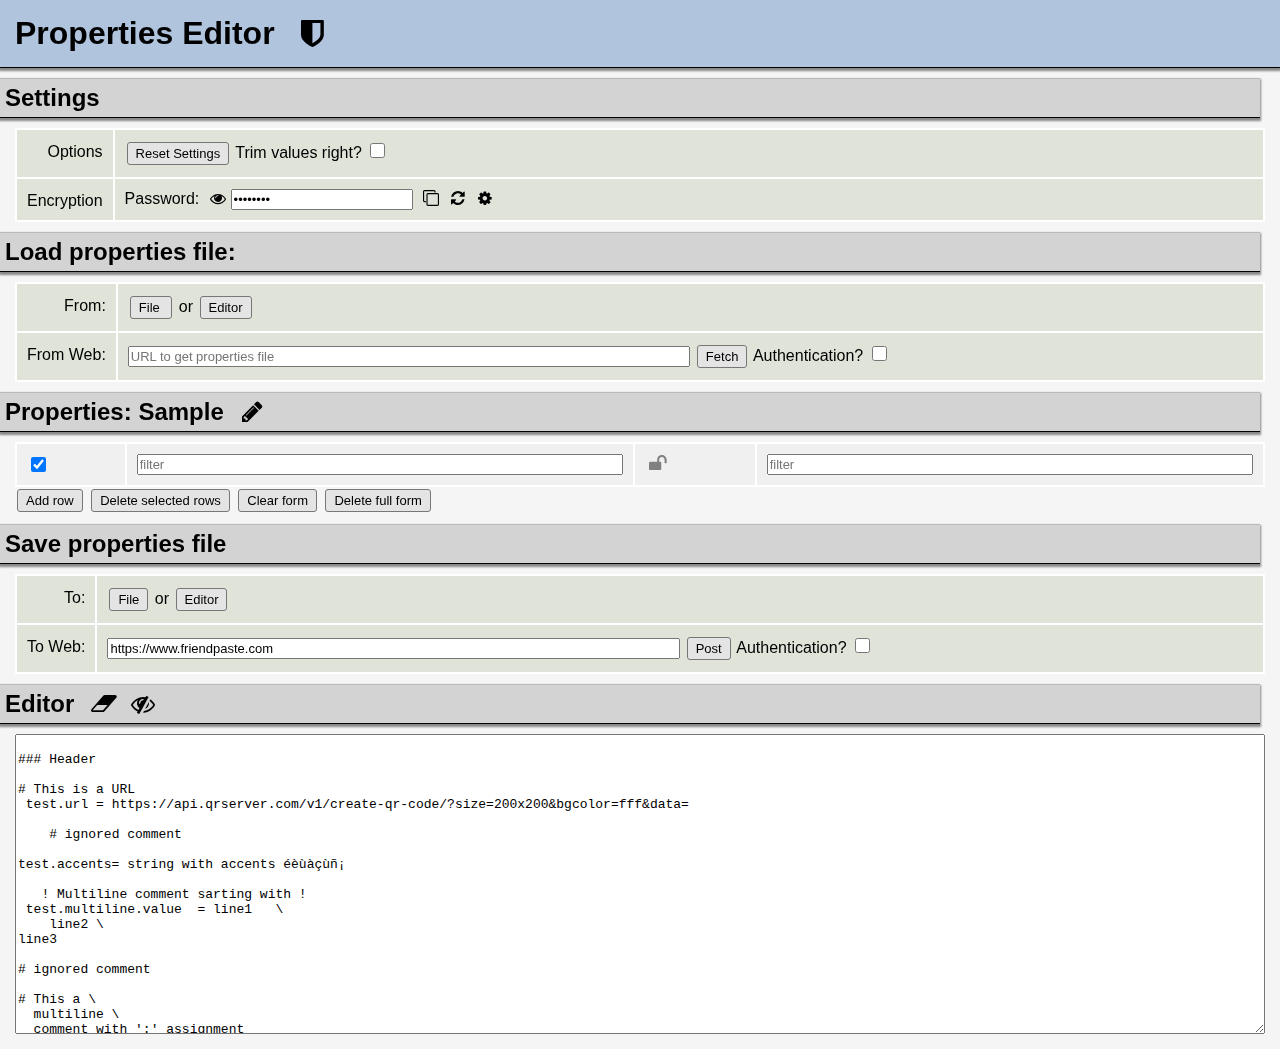
==== index.html @ ddeb99ad "Configurable PBKDF2 parameters" ====
<head>
  <meta charset='utf-8'>
  <meta http-equiv="x-ua-compatible" content="IE=edge">
  <meta name="viewport" content="width=device-width,height=device-height, user-scalable=no" />
  <title>Properties Editor</title>
  <meta name="description" content="Online properties file editor">
  <link rel="stylesheet" href="css/fontello.css" />
  <link rel="stylesheet" href="css/properties-editor.css" />
  <script src="https://code.jquery.com/jquery-3.5.0.min.js"></script>
  <script src="js/encdec.js"></script>
  <!-- Global site tag (gtag.js) - Google Analytics -->
  <script async src="https://www.googletagmanager.com/gtag/js?id=UA-164009421-1"></script>
  <script>
    window.dataLayer = window.dataLayer || [];
    function gtag(){dataLayer.push(arguments);}
    gtag('js', new Date());
    gtag('config', 'UA-164009421-1');
  </script>
</head>
<body>
  <h1>Properties Editor <i class="icon icon-shield"></i></h1>
  <h2>Settings</h2>
  <table id="tload" class="taction">
    <tr>
      <td>Options</td>
      <td>
        <button id="resetCfg">Reset Settings</button>
        <label>Trim values right? <input id="vtrimr" type="checkbox"/></label>
      </td>
    </tr>
    <tr>
      <td><label>Encryption</label></td>
      <td>
        <label>Password:</label>
        <span id="viewpwd" value="unchecked" title="Toggle password visibility">
          <i class="checkspan-unchecked icon icon-eye"></i>
          <i class="checkspan-checked icon icon-eye-off"></i>
        </span>
        <label id="copied-password" class="hidden">Copied!</label>
        <span>
          <input id="encrypt-password" type="password" value="p4ssw0rd"/>
          <i id="copy-password" class="icon icon-clone" title="Copy password to clipboard"></i>
        </span>
        <i id="generate-password" class="icon icon-arrows-cw" title="Generate password"></i>
        <span id="encrypt-options" value="unchecked" class="toggle" title="Settings">
          <i class="checkspan-unchecked icon icon-cog"></i>
          <i class="checkspan-checked icon icon-cancel"></i>
        </span>
        <span class="hidden toggle-encrypt-options">
          <br/>
          <label class="title">Password Generator:</label>
          <label>Size:</label>
          <select id="pwd-sz">
            <option value="8">8</option>
            <option value="10">10</option>
            <option value="12">12</option>
            <option value="14">14</option>
            <option value="16">16</option>
            <option value="18">18</option>
            <option value="20">20</option>
          </select>
          <label><input type="checkbox" id="pwd-num"/> Numbers</label>
          <label><input type="checkbox" id="pwd-alpha"/> Alphabet</label>
          <label><input type="checkbox" id="pwd-sym"/> Symbols</label>
          <br/>
          <label class="title">Encryption options:</label>
          <label>Iterations:</label>
          <select id="enc-iter">
            <option value="10">10</option>
            <option value="100">100</option>
            <option value="1000">1000</option>
            <option value="10000">10000</option>
            <option value="100000">100000</option>
            <option value="1000000">1000000</option>
            <option value="10000000">10000000</option>
          </select>
          <label>Hash algo:</label>
          <select id="enc-algo">
            <option value="SHA-1">SHA-1</option>
            <option value="SHA-256">SHA-256</option>
          </select>
          <label>Key size:</label>
          <select id="enc-key-size">
            <option value="128">128</option>
            <option value="256">256</option>
          </select>
        </span>
      </td>
    </tr>
  </table>
  <div>
    <h2>Load properties file:</h2>
    <table id="tload" class="taction">
      <tr>
        <td>From:</td>
        <td>
          <label id="file-label">
            <input type="file" id="file" name="file" accept=".properties, .config, .cfg, .conf, .settings"/>
            <span>File</span>
          </label>
          <label>&nbsp;or</label>
          <button id="parse">Editor</button>
        </td>
      </tr>
      <tr>
        <td>From Web:</td>
        <td>
          <input id="fetch-url" type="text" class="urlinput" placeholder="URL to get properties file"/> <button id="fetch">Fetch</button>
          <label>Authentication? <input type="checkbox" id="fetch-auth" class="toggle"/></label>
          <div class="hidden toggle-fetch-auth">
            User: <input id="fetch-user" type="text"/>
            Password <input id="fetch-password" type="password"/>
          </div>
        </td>
      </tr>
    </table>
  </div>

  <div id="status">
    <span id="status-msg"></span>
  </div>

  <h2>Properties: <span id="pname-edit" title="Click to edit"><span id="pname"></span> <i class="icon icon-pencil"></i></span></h2>

  <div id="pdesc"></div>
  <table id="tprops">
    <tr><td class="centered">^^ Load property to start editing ^^</td></tr>
  </table>

  <div id="buttons">
    <button id="add-row">Add row</button>
    <button id="delete-rows">Delete selected rows</button>
    <button id="clear-form">Clear form</button>
    <button id="delete-form">Delete full form</button>
  </div>

  <div>
    <h2>Save properties file</h2>
    <table id="tsave" class="taction">
      <tr>
        <td>To:</td>
        <td>
          <button id="save">File</button>
          <label>or</label>
          <button id="display">Editor</button>
        </td>
      </tr>
      <tr>
        <td>To Web:</td>
        <td>
          <input id="post-url" type="text" class="urlinput" placeholder="Destination URL" value="https://www.friendpaste.com/"/>
          <button id="post">Post</button>
          <label>Authentication? <input type="checkbox" id="post-auth" class="toggle"/></label>
          <div class="hidden toggle-post-auth">
            User: <input id="post-user" type="text"/>
            Password <input id="post-password" type="password"/>
          </div>
        </td>
      </tr>
    </table>
  </div>

  <div class="hidden" id="output">
    <div id="notcopied">Read properties file from below URL (click/tap to copy to clipboard)</div>
    <div id="copied" class="hidden">URL copied!</div>
    <div><input type='text' readonly='readonly' value=''/></div>
    <div>Or scan QR Code:</div>
    <img src=""/>
  </div>

  <h2>Editor
    <i id="clear-editor" class="icon icon-eraser" title="Clear editor"></i>
    <span id="vieweditor" value="checked" title="Toggle editor visibility">
      <i class="checkspan-unchecked icon icon-eye"></i>
      <i class="checkspan-checked icon icon-eye-off"></i>
    </span>
  </h2>
  <textarea id="editor"></textarea>
  <script src="js/properties-editor.js"></script>
</body>
---- css/fontello.css ----
@font-face {
  font-family: 'fontello';
  src: url('../font/fontello.eot?44076747');
  src: url('../font/fontello.eot?44076747#iefix') format('embedded-opentype'),
       url('../font/fontello.woff2?44076747') format('woff2'),
       url('../font/fontello.woff?44076747') format('woff'),
       url('../font/fontello.ttf?44076747') format('truetype'),
       url('../font/fontello.svg?44076747#fontello') format('svg');
  font-weight: normal;
  font-style: normal;
}
/* Chrome hack: SVG is rendered more smooth in Windozze. 100% magic, uncomment if you need it. */
/* Note, that will break hinting! In other OS-es font will be not as sharp as it could be */
/*
@media screen and (-webkit-min-device-pixel-ratio:0) {
  @font-face {
    font-family: 'fontello';
    src: url('../font/fontello.svg?44076747#fontello') format('svg');
  }
}
*/
 
 [class^="icon-"]:before, [class*=" icon-"]:before {
  font-family: "fontello";
  font-style: normal;
  font-weight: normal;
  speak: none;
 
  display: inline-block;
  text-decoration: inherit;
  width: 1em;
  margin-right: .2em;
  text-align: center;
  /* opacity: .8; */
 
  /* For safety - reset parent styles, that can break glyph codes*/
  font-variant: normal;
  text-transform: none;
 
  /* fix buttons height, for twitter bootstrap */
  line-height: 1em;
 
  /* Animation center compensation - margins should be symmetric */
  /* remove if not needed */
  margin-left: .2em;
 
  /* you can be more comfortable with increased icons size */
  /* font-size: 120%; */
 
  /* Font smoothing. That was taken from TWBS */
  -webkit-font-smoothing: antialiased;
  -moz-osx-font-smoothing: grayscale;
 
  /* Uncomment for 3D effect */
  /* text-shadow: 1px 1px 1px rgba(127, 127, 127, 0.3); */
}
 
.icon-check:before { content: '\e800'; } /* '' */
.icon-mail:before { content: '\e801'; } /* '' */
.icon-lock-1:before { content: '\e802'; } /* '' */
.icon-lock-open-1:before { content: '\e803'; } /* '' */
.icon-download:before { content: '\e804'; } /* '' */
.icon-upload:before { content: '\e805'; } /* '' */
.icon-pencil:before { content: '\e806'; } /* '' */
.icon-cog:before { content: '\e807'; } /* '' */
.icon-attention:before { content: '\e808'; } /* '' */
.icon-attention-circled:before { content: '\e809'; } /* '' */
.icon-help-circled:before { content: '\e80a'; } /* '' */
.icon-info-circled:before { content: '\e80b'; } /* '' */
.icon-cancel:before { content: '\e80c'; } /* '' */
.icon-search:before { content: '\e80d'; } /* '' */
.icon-eye:before { content: '\e80e'; } /* '' */
.icon-eye-off:before { content: '\e80f'; } /* '' */
.icon-scissors:before { content: '\e810'; } /* '' */
.icon-trash-empty:before { content: '\e811'; } /* '' */
.icon-edit:before { content: '\e812'; } /* '' */
.icon-arrows-cw:before { content: '\e813'; } /* '' */
.icon-right-open:before { content: '\e814'; } /* '' */
.icon-down-open:before { content: '\e815'; } /* '' */
.icon-check-empty:before { content: '\f096'; } /* '' */
.icon-github-circled:before { content: '\f09b'; } /* '' */
.icon-download-cloud:before { content: '\f0ed'; } /* '' */
.icon-upload-cloud:before { content: '\f0ee'; } /* '' */
.icon-github:before { content: '\f113'; } /* '' */
.icon-info:before { content: '\f129'; } /* '' */
.icon-eraser:before { content: '\f12d'; } /* '' */
.icon-shield:before { content: '\f132'; } /* '' */
.icon-sliders:before { content: '\f1de'; } /* '' */
.icon-share:before { content: '\f1e0'; } /* '' */
.icon-trash:before { content: '\f1f8'; } /* '' */
.icon-clone:before { content: '\f24d'; } /* '' */
---- css/properties-editor.css ----
html, body {
  margin:0;
}
body {
  margin: 0;
  padding: 15px;
  font-family: sans-serif;
  background-color: whitesmoke;
}

h1 {
  font-weight: bold;
  text-overflow: ellipsis;
  vertical-align: middle;
  width: 100%;
  margin: -15px 0 0 -15px;
  padding: 15px;
  background-color: lightsteelblue;
  border-bottom: 1px solid black;
  box-shadow: 0 2px 2px 1px #888;
}


h2 {
  width: 100%;
  margin: 10px 0 10px -15px;
  padding: 5px;
  background-color: lightgray;
  border-bottom: 1px solid black;
  border-top: 1px solid rgb(186, 186, 186);
  box-shadow: 0 2px 2px 1px #888;
}

button, #file-label {
  border: 1px solid #777;
  border-radius: 3px;
  padding: 3px 8px;
  margin: 2px;
  background: #E4E4E4;
  font-size: 13px;
  text-align: center;
}
button:hover,
#file-label:hover {
  background-color: #c4e2a5;
}
input[type=text],
input[type=password] {
  padding: 1px;
  margin: 0;
  font-size: 13px;
}
button:active,
#file-label span:active {
  color: white;
}
#file {
   opacity: 0;
   position: absolute;
   z-index: -1;
}

#settings-div {
  margin: 10px 0;
}

.fold {
  color: #1992ca;
}

.fold:hover {
  cursor: pointer;
}

.taction {
  border-collapse: collapse;
  background-color: rgb(224, 228, 216);
  width: 100%;
}
.taction td {
  vertical-align: top;
  border: 2px solid white;
  padding: 10px;
}
.taction td:nth-child(1) {
  text-align: right;
  width:1%;
  white-space:nowrap;
  padding-top: 13px;
}
.urlinput {
  width: 50%;
}

#tprops input[type=text]{
  width: 100%;
}

.hidden {
  display: none;
}

#status {
  margin: 10px 10px;
  display: block;
  background: #ddd;
}
.status-info{
  color: black;
}
.status-error{
  color: red;
}

#tprops {
  border-collapse: collapse;
  background-color: rgb(204, 233, 145);
  width: 100%;
  table-layout: auto;
}

#tprops tr:first-child {
  background-color: #f0f0f0;
}

tr.filtered-out {
  visibility: collapse;
}
tr.filtered-out2 {
  visibility: collapse;
  display:none;
}

#tprops td {
  vertical-align: top;
  border: 2px solid white;
  padding: 10px;
}
#tprops td.tdincl, #tprops td.tdenc {
  text-align: center;
  width:1%;
  white-space:nowrap;
}
#tprops td.tdname {
  text-align: right;
  width:1%;
  max-width:700px;
  /*white-space:nowrap;*/
  overflow: hidden;
  text-overflow: ellipsis;
}
#tprops td.tdvalue {
  width: 100%;
}
#tprops td.tdvalue span {
  color: grey;
  font-size: 80%;
  font-style: italic;
}
#tprops input[type=text]{
  width: 100%;
}

#output {
  text-align: center;
}
#output div {
  margin-top: 15px;
}
#output input {
  width: 80%;
}
#output img {
  margin: 10px auto 10px auto;
}

.centered {
  text-align: center !important;
}
.disabled {
  text-decoration: line-through;
  color: gray;
}
#editor {
  width: 100%;
  height: 300px;
  font-size: 13px;
}


input[type="checkbox"] {
  height: 15px;
  width: 15px;
}
input[type="checkbox"]:not(:checked) {
  background: #fff;
  border: 1px solid #ccc;
}
input[type="checkbox"]:checked {
  background: black;
  color: white;
  content: "X";
}

.icon
{
  font-family: "fontello";
  font-style: normal;
  font-weight: normal;
  speak: none;

  display: inline-block;
  text-decoration: inherit;
  width: 1em;
  margin-right: .2em;
  text-align: center;
  /* opacity: .8; */

  /* For safety - reset parent styles, that can break glyph codes*/
  font-variant: normal;
  text-transform: none;

  /* fix buttons height, for twitter bootstrap */
  line-height: 1em;

  /* Animation center compensation - margins should be symmetric */
  /* remove if not needed */
  margin-left: .2em;

  /* You can be more comfortable with increased icons size */
  /* font-size: 120%; */

  /* Font smoothing. That was taken from TWBS */
  -webkit-font-smoothing: antialiased;
  -moz-osx-font-smoothing: grayscale;

  /* Uncomment for 3D effect */
  /* text-shadow: 1px 1px 1px rgba(127, 127, 127, 0.3); */
}

.encrypted-val {
  background-color: rgb(251, 216, 216);
}
.encrypted {
  color: red;
  cursor: pointer;
  font-size: 120%;
}
.encrypted:before {
  content: '\e802';
}
.cleartext  {
  color: grey;
  cursor: pointer;
  font-size: 120%;
}
.cleartext:before {
  content: '\e803';
}
.checkspan-checked,
.checkspan-unchecked,
#generate-password,
#copy-password,
#pname-edit,
#clear-editor,
.encbut {
  cursor: pointer;
}
#copied-password {
  padding: 2px 0;
  margin: 0;
  text-align: center;
}
.title {
  font-style: italic;
  margin-right: 20px;
}
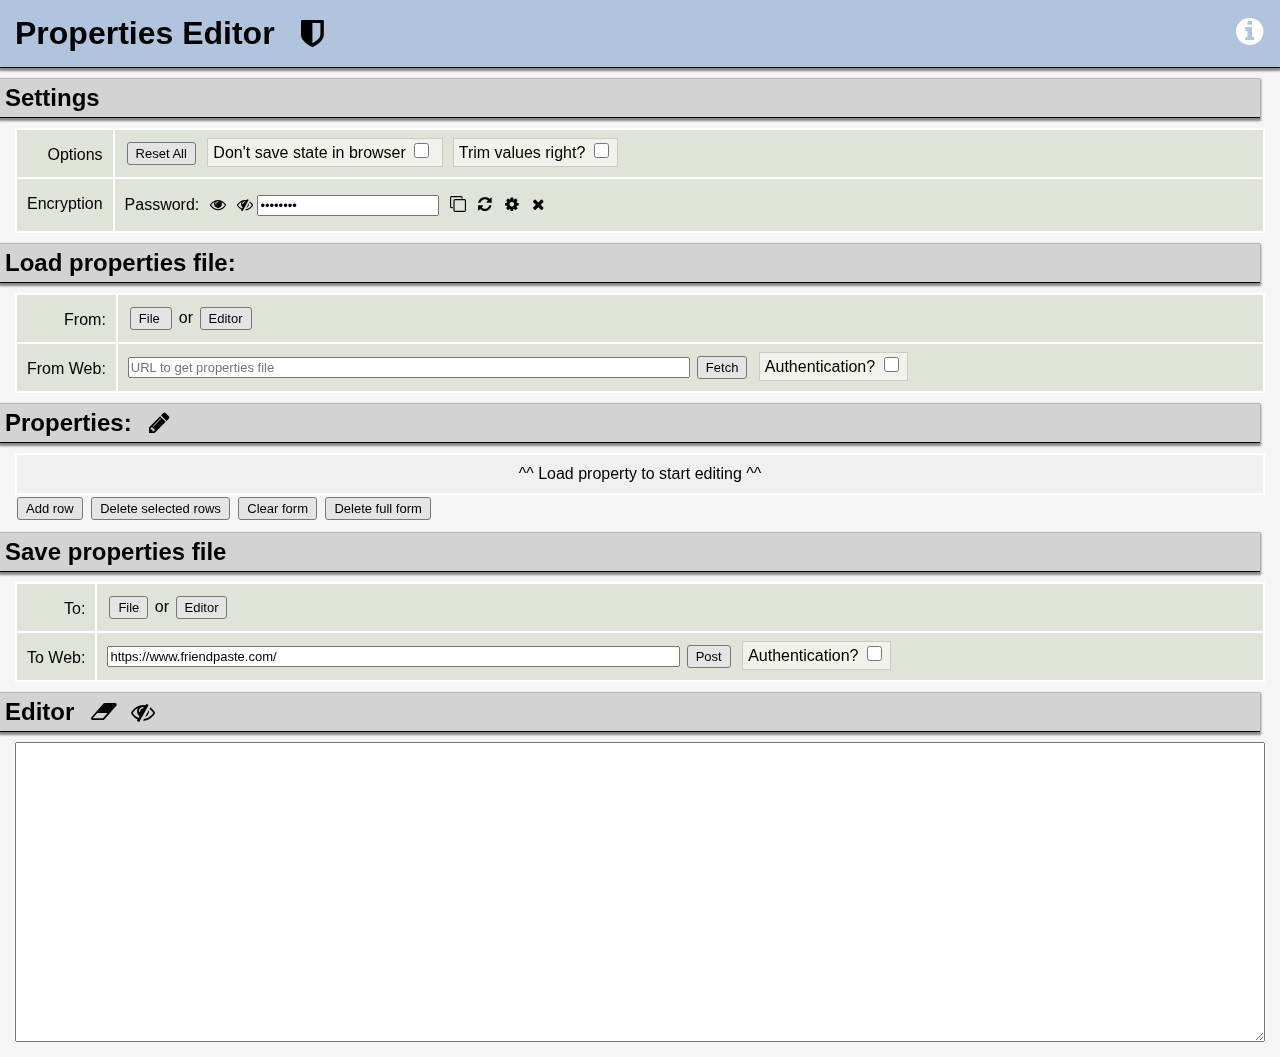
==== commit d5421c82: "Overview info, privacy notice, "forget me" button" ====
--- a/index.html
+++ b/index.html
@@ -18,73 +18,90 @@
   </script>
 </head>
 <body>
-  <h1>Properties Editor <i class="icon icon-shield"></i></h1>
+  <h1>
+    Properties Editor <i class="icon icon-shield"></i>
+    <span id="about">
+      <a href="https://github.com/opoto/properties-editor/blob/master/README.md">
+        <i class="icon icon-info-circled"></i>
+      </a>
+    </span>
+  </h1>
   <h2>Settings</h2>
   <table id="tload" class="taction">
     <tr>
       <td>Options</td>
       <td>
-        <button id="resetCfg">Reset Settings</button>
+        <button id="resetCfg" title="Restore default settings and properties">Reset All</button>
+        <label title="If unchecked properties and settings are stored in localStorage to restore state on next reload">
+          Don't save state in browser
+          <input id="forgetme" type="checkbox"/>
+        </label>
         <label>Trim values right? <input id="vtrimr" type="checkbox"/></label>
       </td>
     </tr>
     <tr>
-      <td><label>Encryption</label></td>
+      <td>Encryption</td>
       <td>
-        <label>Password:</label>
-        <span id="viewpwd" value="unchecked" title="Toggle password visibility">
-          <i class="checkspan-unchecked icon icon-eye"></i>
-          <i class="checkspan-checked icon icon-eye-off"></i>
-        </span>
-        <label id="copied-password" class="hidden">Copied!</label>
-        <span>
-          <input id="encrypt-password" type="password" value="p4ssw0rd"/>
-          <i id="copy-password" class="icon icon-clone" title="Copy password to clipboard"></i>
-        </span>
-        <i id="generate-password" class="icon icon-arrows-cw" title="Generate password"></i>
-        <span id="encrypt-options" value="unchecked" class="toggle" title="Settings">
-          <i class="checkspan-unchecked icon icon-cog"></i>
-          <i class="checkspan-checked icon icon-cancel"></i>
-        </span>
-        <span class="hidden toggle-encrypt-options">
-          <br/>
-          <label class="title">Password Generator:</label>
-          <label>Size:</label>
-          <select id="pwd-sz">
-            <option value="8">8</option>
-            <option value="10">10</option>
-            <option value="12">12</option>
-            <option value="14">14</option>
-            <option value="16">16</option>
-            <option value="18">18</option>
-            <option value="20">20</option>
-          </select>
+        <div>
+          <span>Password:</span>
+          <span id="viewpwd" value="unchecked" title="Toggle password visibility">
+            <i class="checkspan-unchecked icon icon-eye"></i>
+            <i class="checkspan-checked icon icon-eye-off"></i>
+          </span>
+          <span id="copied-password" class="hidden">Copied!</span>
+          <span>
+            <input id="encrypt-password" type="password" value="p4ssw0rd"/>
+            <i id="copy-password" class="icon icon-clone" title="Copy password to clipboard"></i>
+          </span>
+          <i id="generate-password" class="icon icon-arrows-cw" title="Generate password"></i>
+          <span id="encrypt-options" value="unchecked" class="toggle" title="Settings">
+            <i class="checkspan-unchecked icon icon-cog"></i>
+            <i class="checkspan-checked icon icon-cancel"></i>
+          </span>
+        </div>
+        <div class="hidden toggle-encrypt-options">
+          <span class="title">Password Generator:</span>
+          <label>Size:
+            <select id="pwd-sz">
+              <option value="8">8</option>
+              <option value="10">10</option>
+              <option value="12">12</option>
+              <option value="14">14</option>
+              <option value="16">16</option>
+              <option value="18">18</option>
+              <option value="20">20</option>
+            </select>
+          </label>
           <label><input type="checkbox" id="pwd-num"/> Numbers</label>
           <label><input type="checkbox" id="pwd-alpha"/> Alphabet</label>
           <label><input type="checkbox" id="pwd-sym"/> Symbols</label>
-          <br/>
-          <label class="title">Encryption options:</label>
-          <label>Iterations:</label>
-          <select id="enc-iter">
-            <option value="10">10</option>
-            <option value="100">100</option>
-            <option value="1000">1000</option>
-            <option value="10000">10000</option>
-            <option value="100000">100000</option>
-            <option value="1000000">1000000</option>
-            <option value="10000000">10000000</option>
-          </select>
-          <label>Hash algo:</label>
-          <select id="enc-algo">
-            <option value="SHA-1">SHA-1</option>
-            <option value="SHA-256">SHA-256</option>
-          </select>
-          <label>Key size:</label>
-          <select id="enc-key-size">
-            <option value="128">128</option>
-            <option value="256">256</option>
-          </select>
-        </span>
+        </div>
+        <div class="hidden toggle-encrypt-options">
+          <span class="title">Encryption options:</span>
+            <label>Iterations:
+              <select id="enc-iter">
+                <option value="10">10</option>
+                <option value="100">100</option>
+                <option value="1000">1000</option>
+                <option value="10000">10000</option>
+                <option value="100000">100000</option>
+                <option value="1000000">1000000</option>
+                <option value="10000000">10000000</option>
+              </select>
+            </label>
+            <label>Hash algo:
+              <select id="enc-algo">
+                <option value="SHA-1">SHA-1</option>
+                <option value="SHA-256">SHA-256</option>
+              </select>
+            </label>
+            <label>Key size:
+              <select id="enc-key-size">
+                <option value="128">128</option>
+                <option value="256">256</option>
+              </select>
+            </label>
+        </div>
       </td>
     </tr>
   </table>
@@ -98,7 +115,7 @@
             <input type="file" id="file" name="file" accept=".properties, .config, .cfg, .conf, .settings"/>
             <span>File</span>
           </label>
-          <label>&nbsp;or</label>
+          <span class="text">&nbsp;or</span>
           <button id="parse">Editor</button>
         </td>
       </tr>
@@ -108,8 +125,8 @@
           <input id="fetch-url" type="text" class="urlinput" placeholder="URL to get properties file"/> <button id="fetch">Fetch</button>
           <label>Authentication? <input type="checkbox" id="fetch-auth" class="toggle"/></label>
           <div class="hidden toggle-fetch-auth">
-            User: <input id="fetch-user" type="text"/>
-            Password <input id="fetch-password" type="password"/>
+            <label>User: <input id="fetch-user" type="text"/></label>
+            <label>Password: <input id="fetch-password" type="password"/></label>
           </div>
         </td>
       </tr>
@@ -141,7 +158,7 @@
         <td>To:</td>
         <td>
           <button id="save">File</button>
-          <label>or</label>
+          <span class="text">or</span>
           <button id="display">Editor</button>
         </td>
       </tr>
@@ -152,8 +169,8 @@
           <button id="post">Post</button>
           <label>Authentication? <input type="checkbox" id="post-auth" class="toggle"/></label>
           <div class="hidden toggle-post-auth">
-            User: <input id="post-user" type="text"/>
-            Password <input id="post-password" type="password"/>
+            <label>User: <input id="post-user" type="text"/></label>
+            <label>Password: <input id="post-password" type="password"/></label>
           </div>
         </td>
       </tr>
--- a/css/properties-editor.css
+++ b/css/properties-editor.css
@@ -64,6 +64,14 @@
   margin: 10px 0;
 }
 
+#about {
+  float: right;
+}
+#about a {
+  color: white;
+  text-decoration: none;
+}
+
 .fold {
   color: #1992ca;
 }
@@ -72,6 +80,16 @@
   cursor: pointer;
 }
 
+.taction label {
+  border: 1px solid rgb(202, 204, 197);
+  padding: 5px;
+  margin: 0 5px;
+  background-color: rgb(240, 242, 235);
+  cursor: pointer;
+}
+.taction label input[type=checkbox] {
+  cursor: pointer;
+}
 .taction {
   border-collapse: collapse;
   background-color: rgb(224, 228, 216);
@@ -82,11 +100,17 @@
   border: 2px solid white;
   padding: 10px;
 }
+.taction td div {
+  line-height: 2em;
+}
+.taction td span.text {
+  line-height: 1em;
+}
 .taction td:nth-child(1) {
   text-align: right;
   width:1%;
   white-space:nowrap;
-  padding-top: 13px;
+  padding-top: 16px;
 }
 .urlinput {
   width: 50%;
@@ -274,4 +298,32 @@
 .title {
   font-style: italic;
   margin-right: 20px;
-}+}
+
+#privacy-notice {
+  position: fixed;
+  left: 0;
+  right: 0;
+  bottom: 0;
+  background: black;
+  color: white;
+  padding: 15px;
+  z-index: 20000;
+}
+#privacy-notice div {
+  padding: 10px 0;
+}
+#privacy-notice-close {
+  background: yellow;
+  color: black;
+  padding: 10px 20px;
+  width: 33%;
+  margin-left: 10px;
+  float: right;
+  max-width: 120px;
+  border: 0;
+}
+#privacy-notice-more {
+  text-decoration: none;
+  color: #1992ca;
+}
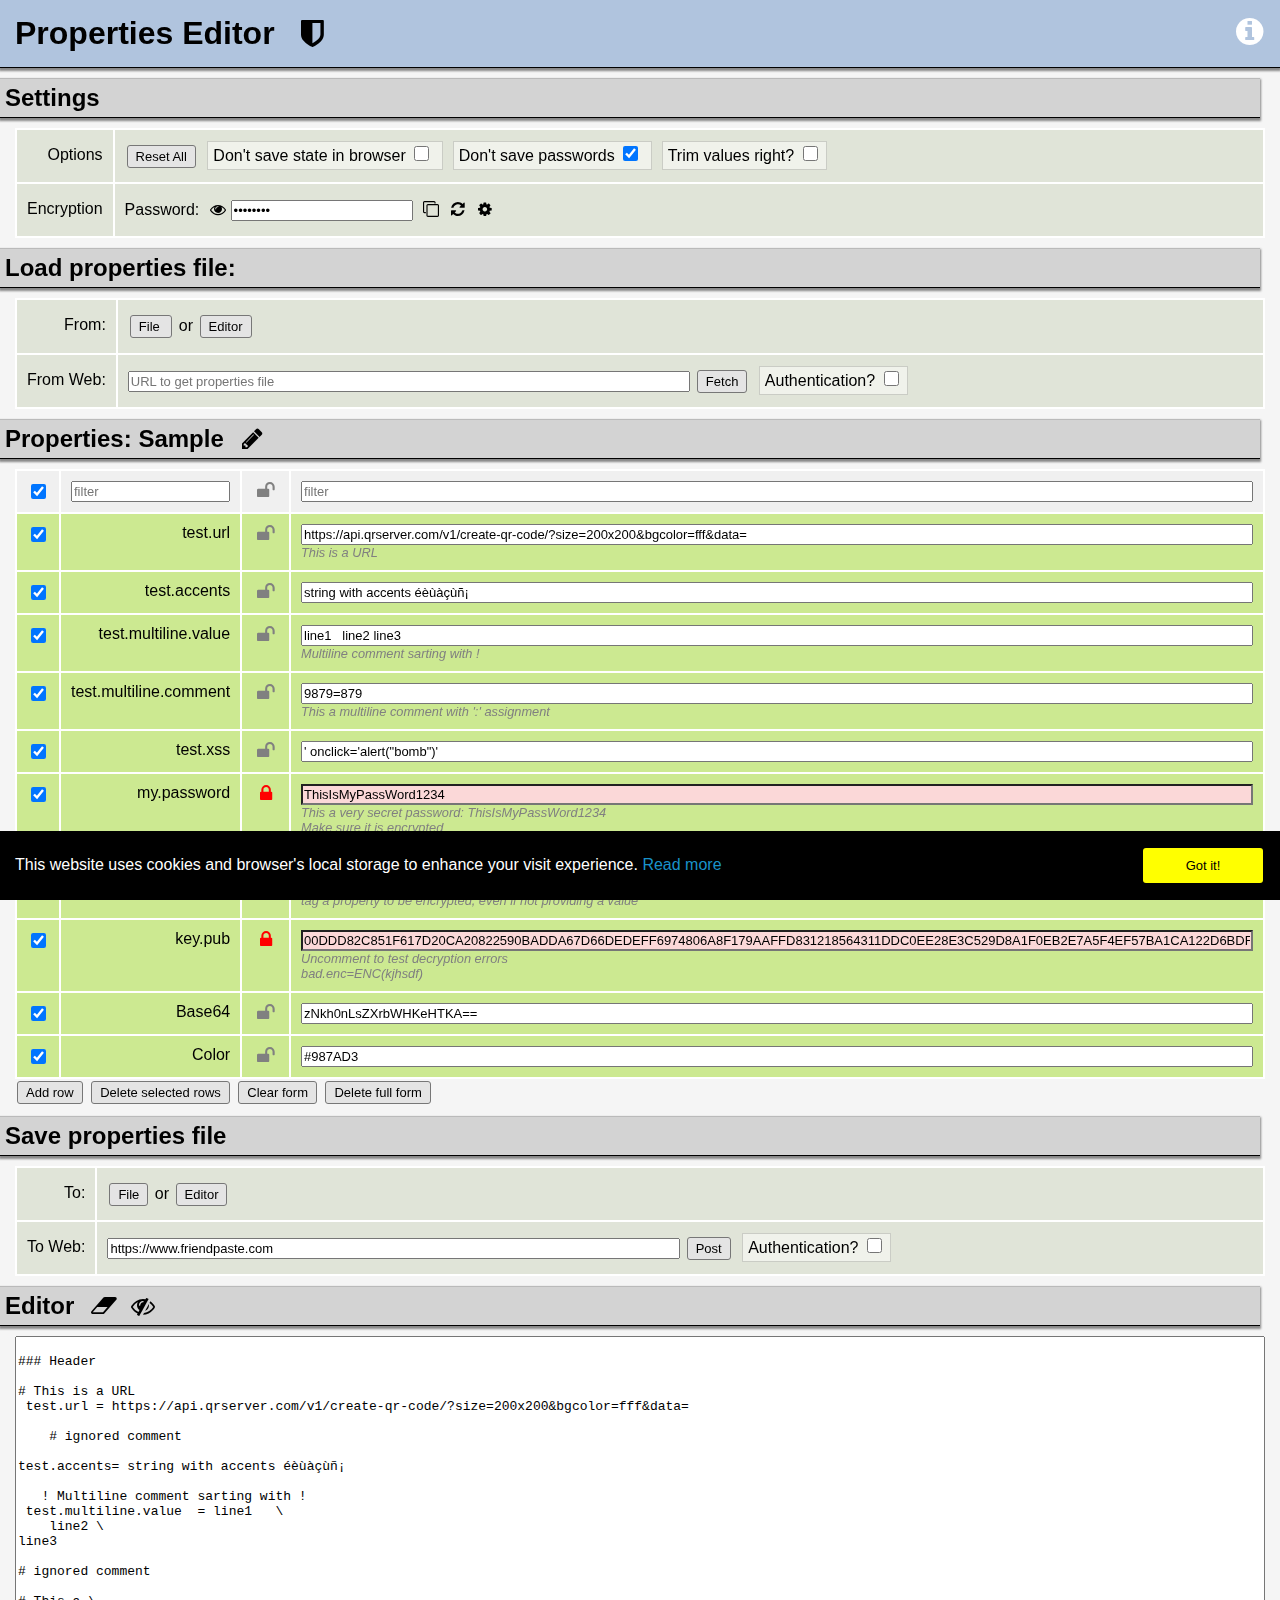
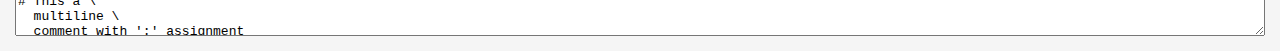
==== commit 5ac56ec9: "cleanup + added password storage option" ====
--- a/index.html
+++ b/index.html
@@ -12,11 +12,14 @@
   <script async src="https://www.googletagmanager.com/gtag/js?id=UA-164009421-1"></script>
   <script>
     window.dataLayer = window.dataLayer || [];
-    function gtag(){dataLayer.push(arguments);}
+    function gtag() {
+      dataLayer.push(arguments);
+    }
     gtag('js', new Date());
     gtag('config', 'UA-164009421-1');
   </script>
 </head>
+
 <body>
   <h1>
     Properties Editor <i class="icon icon-shield"></i>
@@ -31,12 +34,18 @@
     <tr>
       <td>Options</td>
       <td>
-        <button id="resetCfg" title="Restore default settings and properties">Reset All</button>
-        <label title="If unchecked properties and settings are stored in localStorage to restore state on next reload">
-          Don't save state in browser
-          <input id="forgetme" type="checkbox"/>
-        </label>
-        <label>Trim values right? <input id="vtrimr" type="checkbox"/></label>
+        <div>
+          <button id="resetCfg" title="Restore default settings and properties">Reset All</button>
+          <label title="If unchecked properties and settings are stored in localStorage to restore state on next reload">
+            Don't save state in browser
+            <input id="forgetme" type="checkbox" />
+          </label>
+          <label title="If unchecked passwords for encryption and web authentication are stored obfuscated in localStorage to restore state on next reload">
+            Don't save passwords
+            <input id="forgetpwd" type="checkbox" />
+          </label>
+          <label>Trim values right? <input id="vtrimr" type="checkbox" /></label>
+        </div>
       </td>
     </tr>
     <tr>
@@ -50,7 +59,7 @@
           </span>
           <span id="copied-password" class="hidden">Copied!</span>
           <span>
-            <input id="encrypt-password" type="password" value="p4ssw0rd"/>
+            <input id="encrypt-password" type="password" value="p4ssw0rd" />
             <i id="copy-password" class="icon icon-clone" title="Copy password to clipboard"></i>
           </span>
           <i id="generate-password" class="icon icon-arrows-cw" title="Generate password"></i>
@@ -72,35 +81,35 @@
               <option value="20">20</option>
             </select>
           </label>
-          <label><input type="checkbox" id="pwd-num"/> Numbers</label>
-          <label><input type="checkbox" id="pwd-alpha"/> Alphabet</label>
-          <label><input type="checkbox" id="pwd-sym"/> Symbols</label>
+          <label><input type="checkbox" id="pwd-num" /> Numbers</label>
+          <label><input type="checkbox" id="pwd-alpha" /> Alphabet</label>
+          <label><input type="checkbox" id="pwd-sym" /> Symbols</label>
         </div>
         <div class="hidden toggle-encrypt-options">
           <span class="title">Encryption options:</span>
-            <label>Iterations:
-              <select id="enc-iter">
-                <option value="10">10</option>
-                <option value="100">100</option>
-                <option value="1000">1000</option>
-                <option value="10000">10000</option>
-                <option value="100000">100000</option>
-                <option value="1000000">1000000</option>
-                <option value="10000000">10000000</option>
-              </select>
-            </label>
-            <label>Hash algo:
-              <select id="enc-algo">
-                <option value="SHA-1">SHA-1</option>
-                <option value="SHA-256">SHA-256</option>
-              </select>
-            </label>
-            <label>Key size:
-              <select id="enc-key-size">
-                <option value="128">128</option>
-                <option value="256">256</option>
-              </select>
-            </label>
+          <label>Iterations:
+            <select id="enc-iter">
+              <option value="10">10</option>
+              <option value="100">100</option>
+              <option value="1000">1000</option>
+              <option value="10000">10000</option>
+              <option value="100000">100000</option>
+              <option value="1000000">1000000</option>
+              <option value="10000000">10000000</option>
+            </select>
+          </label>
+          <label>Hash algo:
+            <select id="enc-algo">
+              <option value="SHA-1">SHA-1</option>
+              <option value="SHA-256">SHA-256</option>
+            </select>
+          </label>
+          <label>Key size:
+            <select id="enc-key-size">
+              <option value="128">128</option>
+              <option value="256">256</option>
+            </select>
+          </label>
         </div>
       </td>
     </tr>
@@ -111,22 +120,29 @@
       <tr>
         <td>From:</td>
         <td>
-          <label id="file-label">
-            <input type="file" id="file" name="file" accept=".properties, .config, .cfg, .conf, .settings"/>
-            <span>File</span>
-          </label>
-          <span class="text">&nbsp;or</span>
-          <button id="parse">Editor</button>
+          <div>
+            <label id="file-label">
+              <input type="file" id="file" name="file"
+                accept=".properties, .config, .cfg, .conf, .settings" />
+              <span>File</span>
+            </label>
+            <span class="text">&nbsp;or</span>
+            <button id="parse">Editor</button>
+          </div>
         </td>
       </tr>
       <tr>
         <td>From Web:</td>
         <td>
-          <input id="fetch-url" type="text" class="urlinput" placeholder="URL to get properties file"/> <button id="fetch">Fetch</button>
-          <label>Authentication? <input type="checkbox" id="fetch-auth" class="toggle"/></label>
+          <div>
+            <input id="fetch-url" type="text" class="urlinput"
+              placeholder="URL to get properties file" />
+            <button id="fetch">Fetch</button>
+            <label>Authentication? <input type="checkbox" id="fetch-auth" class="toggle" /></label>
+          </div>
           <div class="hidden toggle-fetch-auth">
-            <label>User: <input id="fetch-user" type="text"/></label>
-            <label>Password: <input id="fetch-password" type="password"/></label>
+            <label>User: <input id="fetch-user" type="text" /></label>
+            <label>Password: <input id="fetch-password" type="password" /></label>
           </div>
         </td>
       </tr>
@@ -137,11 +153,19 @@
     <span id="status-msg"></span>
   </div>
 
-  <h2>Properties: <span id="pname-edit" title="Click to edit"><span id="pname"></span> <i class="icon icon-pencil"></i></span></h2>
+  <h2>
+    Properties:
+    <span id="pname-edit" title="Click to edit">
+      <span id="pname"></span>
+      <i class="icon icon-pencil"></i>
+    </span>
+  </h2>
 
   <div id="pdesc"></div>
   <table id="tprops">
-    <tr><td class="centered">^^ Load property to start editing ^^</td></tr>
+    <tr>
+      <td class="centered">^^ Load property to start editing ^^</td>
+    </tr>
   </table>
 
   <div id="buttons">
@@ -157,20 +181,25 @@
       <tr>
         <td>To:</td>
         <td>
-          <button id="save">File</button>
-          <span class="text">or</span>
-          <button id="display">Editor</button>
+          <div>
+            <button id="save">File</button>
+            <span class="text">or</span>
+            <button id="display">Editor</button>
+          </div>
         </td>
       </tr>
       <tr>
         <td>To Web:</td>
         <td>
-          <input id="post-url" type="text" class="urlinput" placeholder="Destination URL" value="https://www.friendpaste.com/"/>
-          <button id="post">Post</button>
-          <label>Authentication? <input type="checkbox" id="post-auth" class="toggle"/></label>
+          <div>
+            <input id="post-url" type="text" class="urlinput" placeholder="Destination URL"
+              value="https://www.friendpaste.com/" />
+            <button id="post">Post</button>
+            <label>Authentication? <input type="checkbox" id="post-auth" class="toggle" /></label>
+          </div>
           <div class="hidden toggle-post-auth">
-            <label>User: <input id="post-user" type="text"/></label>
-            <label>Password: <input id="post-password" type="password"/></label>
+            <label>User: <input id="post-user" type="text" /></label>
+            <label>Password: <input id="post-password" type="password" /></label>
           </div>
         </td>
       </tr>
@@ -180,9 +209,9 @@
   <div class="hidden" id="output">
     <div id="notcopied">Read properties file from below URL (click/tap to copy to clipboard)</div>
     <div id="copied" class="hidden">URL copied!</div>
-    <div><input type='text' readonly='readonly' value=''/></div>
+    <div><input type='text' readonly='readonly' value='' /></div>
     <div>Or scan QR Code:</div>
-    <img src=""/>
+    <img src="" />
   </div>
 
   <h2>Editor
@@ -194,4 +223,4 @@
   </h2>
   <textarea id="editor"></textarea>
   <script src="js/properties-editor.js"></script>
-</body>+</body>
--- a/css/properties-editor.css
+++ b/css/properties-editor.css
@@ -55,9 +55,9 @@
   color: white;
 }
 #file {
-   opacity: 0;
-   position: absolute;
-   z-index: -1;
+  opacity: 0;
+  position: absolute;
+  z-index: -1;
 }
 
 #settings-div {
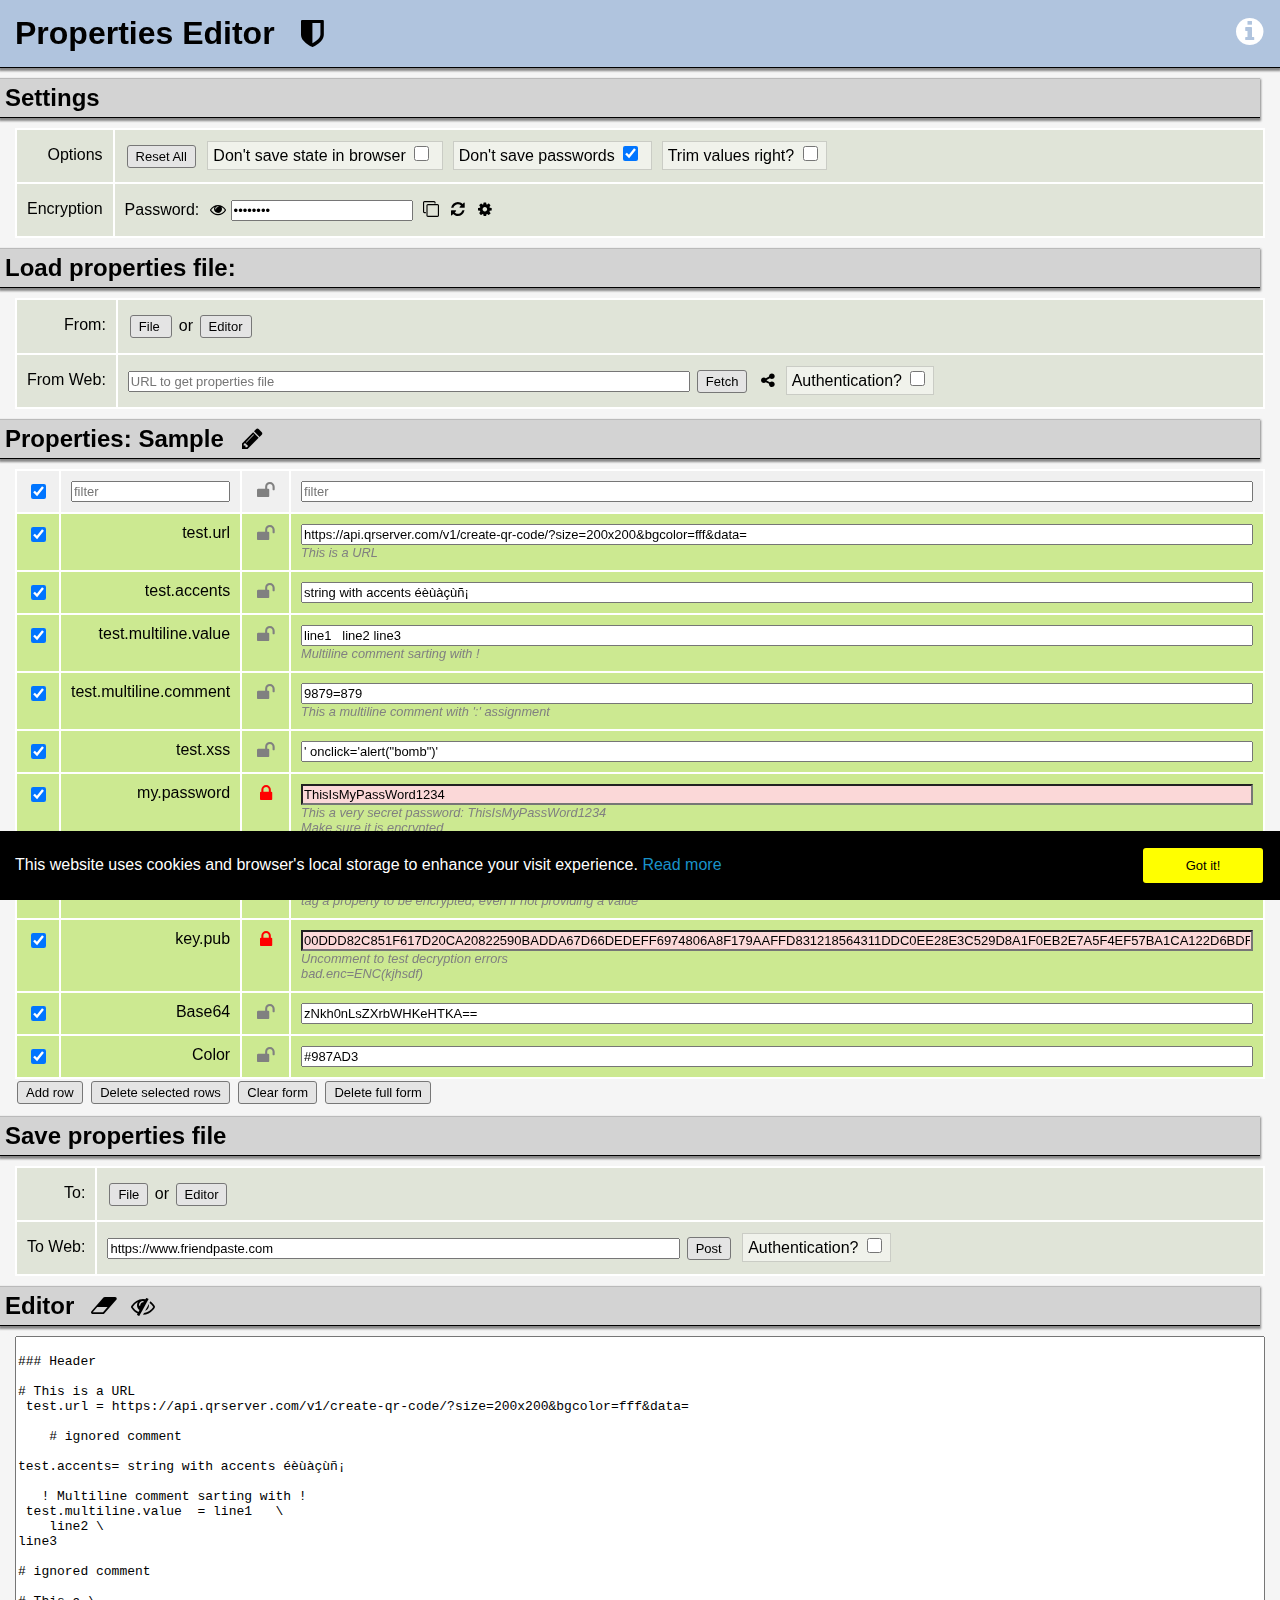
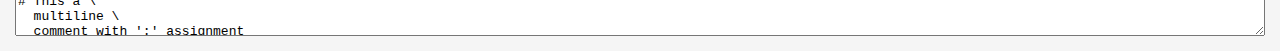
==== commit d5171b78: "Add shareable link management" ====
--- a/index.html
+++ b/index.html
@@ -138,6 +138,7 @@
             <input id="fetch-url" type="text" class="urlinput"
               placeholder="URL to get properties file" />
             <button id="fetch">Fetch</button>
+            <i class="icon icon-share" id="share-url"></i>
             <label>Authentication? <input type="checkbox" id="fetch-auth" class="toggle" /></label>
           </div>
           <div class="hidden toggle-fetch-auth">
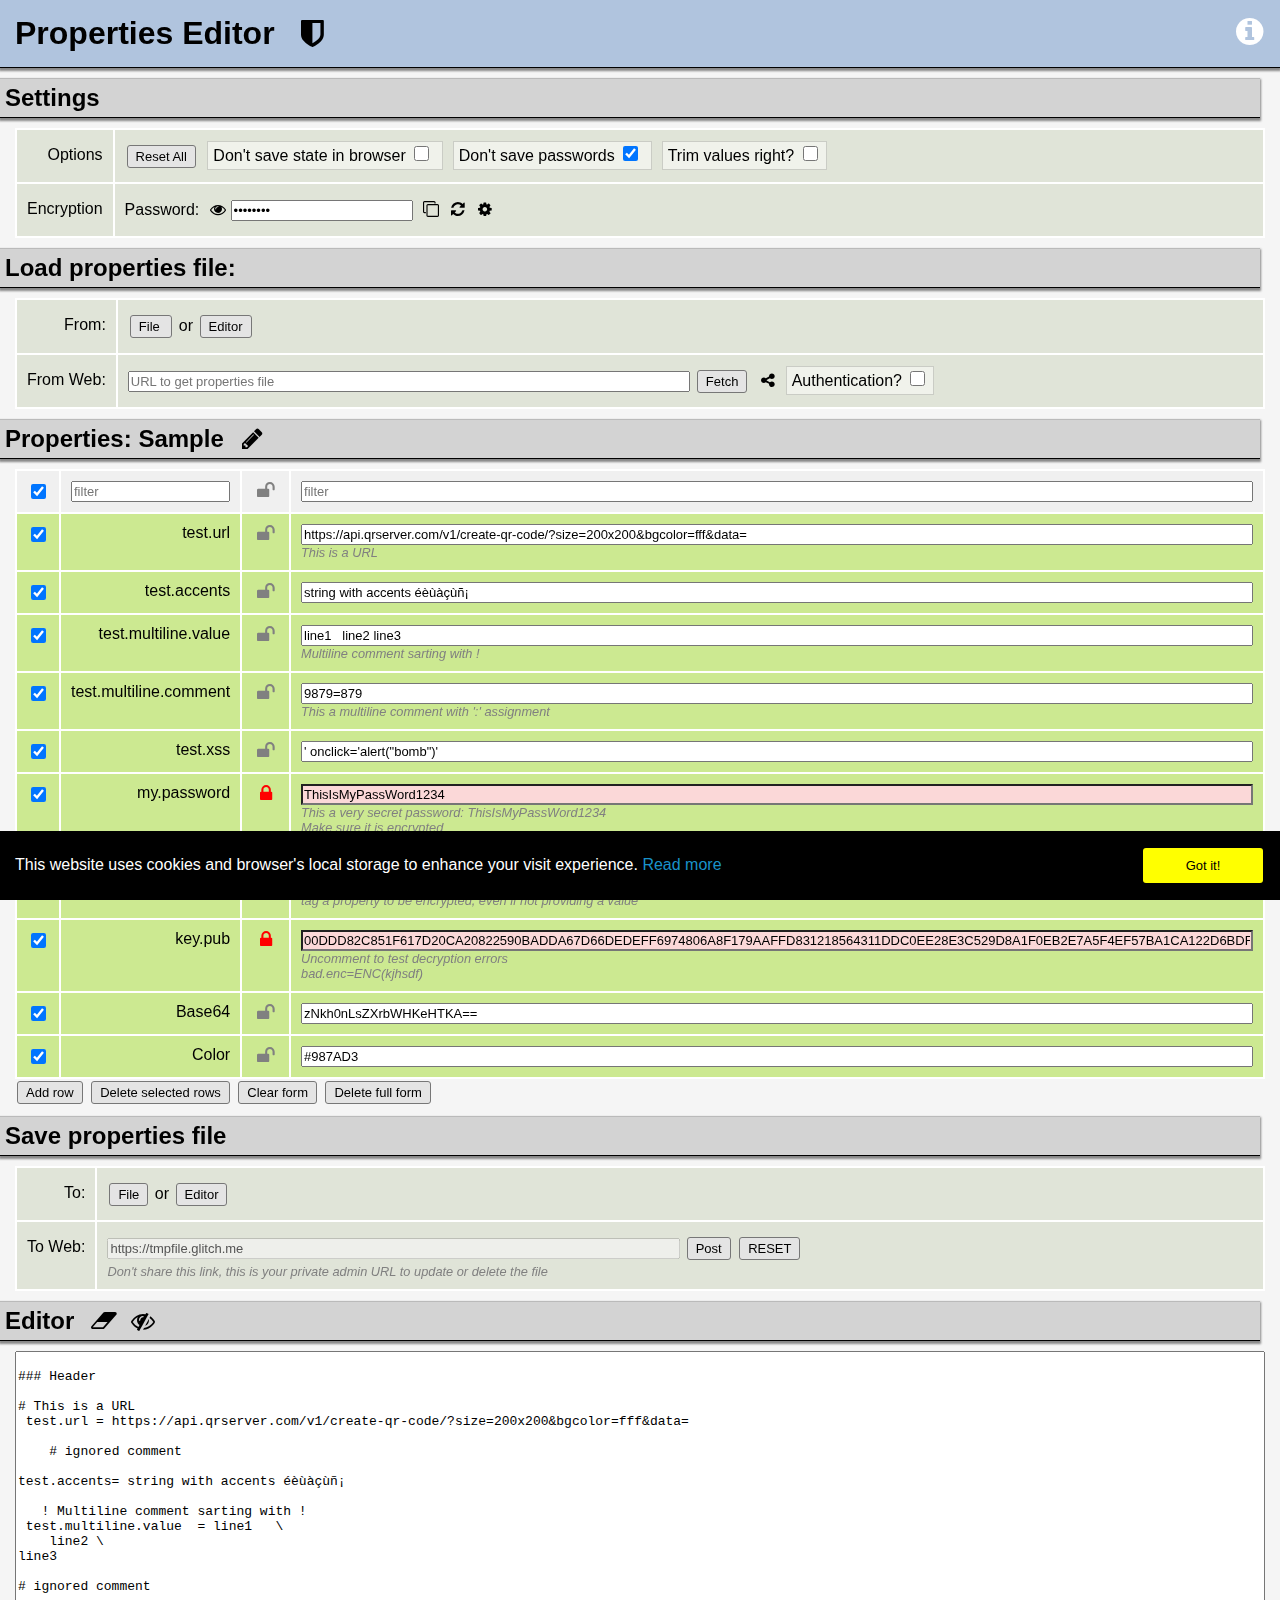
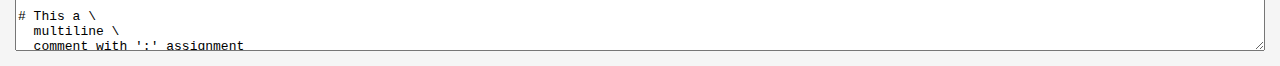
==== commit ccfb3cdd: "Use TmpFile instead of friendshare Allow to update uploaded file" ====
--- a/index.html
+++ b/index.html
@@ -6,7 +6,7 @@
   <meta name="description" content="Online properties file editor">
   <link rel="stylesheet" href="css/fontello.css" />
   <link rel="stylesheet" href="css/properties-editor.css" />
-  <script src="https://code.jquery.com/jquery-3.5.0.min.js"></script>
+  <script src="js/jquery.min.js"></script>
   <script src="js/encdec.js"></script>
   <!-- Global site tag (gtag.js) - Google Analytics -->
   <script async src="https://www.googletagmanager.com/gtag/js?id=UA-164009421-1"></script>
@@ -194,14 +194,13 @@
         <td>
           <div>
             <input id="post-url" type="text" class="urlinput" placeholder="Destination URL"
-              value="https://www.friendpaste.com/" />
+              value="https://tmpfile.glitch.me" disabled="true" selectable="false"/>
             <button id="post">Post</button>
-            <label>Authentication? <input type="checkbox" id="post-auth" class="toggle" /></label>
-          </div>
-          <div class="hidden toggle-post-auth">
-            <label>User: <input id="post-user" type="text" /></label>
-            <label>Password: <input id="post-password" type="password" /></label>
-          </div>
+            <button id="post-reset">RESET</button>
+          </div>
+          <span class="comment">
+            Don't share this link, this is your private admin URL to update or delete the file
+          </span>
         </td>
       </tr>
     </table>
--- a/css/properties-editor.css
+++ b/css/properties-editor.css
@@ -50,6 +50,10 @@
   margin: 0;
   font-size: 13px;
 }
+#post-url {
+  pointer-events: none;
+}
+
 button:active,
 #file-label span:active {
   color: white;
@@ -86,6 +90,7 @@
   margin: 0 5px;
   background-color: rgb(240, 242, 235);
   cursor: pointer;
+  white-space: nowrap;
 }
 .taction label input[type=checkbox] {
   cursor: pointer;
@@ -176,7 +181,7 @@
 #tprops td.tdvalue {
   width: 100%;
 }
-#tprops td.tdvalue span {
+#tprops td.tdvalue span, .comment {
   color: grey;
   font-size: 80%;
   font-style: italic;
@@ -327,3 +332,16 @@
   text-decoration: none;
   color: #1992ca;
 }
+
+
+/* for 480px or less */
+@media screen and (max-width: 480px) {
+  h1 {
+    font-size: 24px;
+  }
+
+
+  h2 {
+    font-size: 18px;
+  }
+}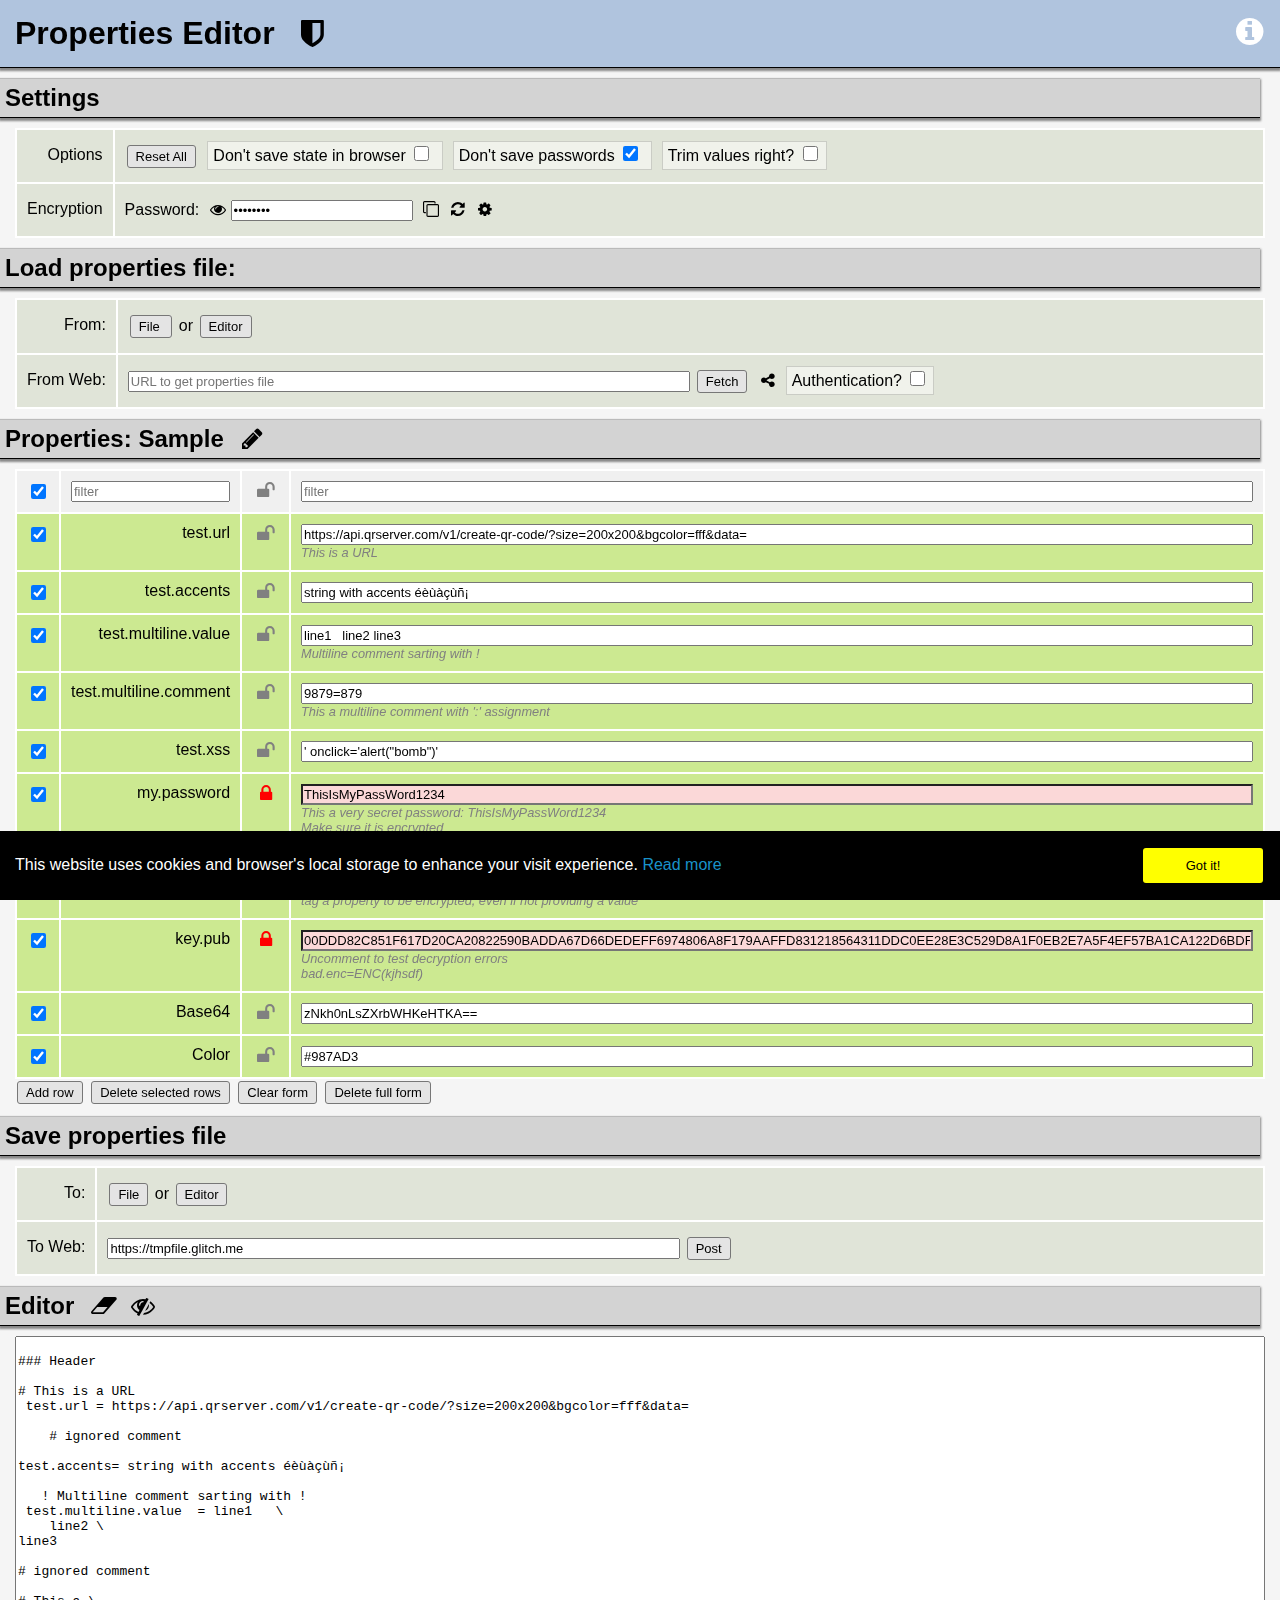
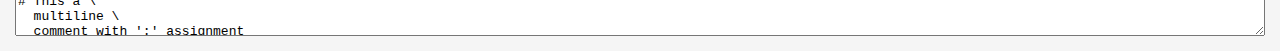
==== commit 676965f3: "Use new clipboard copy API when available" ====
--- a/index.html
+++ b/index.html
@@ -1,6 +1,7 @@
 <head>
   <meta charset='utf-8'>
   <meta http-equiv="x-ua-compatible" content="IE=edge">
+  <link rel="shortcut icon" href="favicon.ico"/>
   <meta name="viewport" content="width=device-width,height=device-height, user-scalable=no" />
   <title>Properties Editor</title>
   <meta name="description" content="Online properties file editor">
@@ -9,14 +10,12 @@
   <script src="js/jquery.min.js"></script>
   <script src="js/encdec.js"></script>
   <!-- Global site tag (gtag.js) - Google Analytics -->
-  <script async src="https://www.googletagmanager.com/gtag/js?id=UA-164009421-1"></script>
+  <script async src="https://www.googletagmanager.com/gtag/js?id=G-MYXQ3EPJND"></script>
   <script>
     window.dataLayer = window.dataLayer || [];
-    function gtag() {
-      dataLayer.push(arguments);
-    }
+    function gtag(){dataLayer.push(arguments);}
     gtag('js', new Date());
-    gtag('config', 'UA-164009421-1');
+    gtag('config', 'G-MYXQ3EPJND');
   </script>
 </head>
 
@@ -44,7 +43,7 @@
             Don't save passwords
             <input id="forgetpwd" type="checkbox" />
           </label>
-          <label>Trim values right? <input id="vtrimr" type="checkbox" /></label>
+          <label title="If checked the trailing spaces in properties values are discarded in generated properties file">Trim values right? <input id="vtrimr" type="checkbox" /></label>
         </div>
       </td>
     </tr>
@@ -57,7 +56,6 @@
             <i class="checkspan-unchecked icon icon-eye"></i>
             <i class="checkspan-checked icon icon-eye-off"></i>
           </span>
-          <span id="copied-password" class="hidden">Copied!</span>
           <span>
             <input id="encrypt-password" type="password" value="p4ssw0rd" />
             <i id="copy-password" class="icon icon-clone" title="Copy password to clipboard"></i>
@@ -138,7 +136,7 @@
             <input id="fetch-url" type="text" class="urlinput"
               placeholder="URL to get properties file" />
             <button id="fetch">Fetch</button>
-            <i class="icon icon-share" id="share-url"></i>
+            <i class="icon icon-share" id="share-url" title="Copy URL of this edited file to clipboard. Share the password separately."></i>
             <label>Authentication? <input type="checkbox" id="fetch-auth" class="toggle" /></label>
           </div>
           <div class="hidden toggle-fetch-auth">
@@ -193,23 +191,23 @@
         <td>To Web:</td>
         <td>
           <div>
-            <input id="post-url" type="text" class="urlinput" placeholder="Destination URL"
-              value="https://tmpfile.glitch.me" disabled="true" selectable="false"/>
-            <button id="post">Post</button>
-            <button id="post-reset">RESET</button>
-          </div>
-          <span class="comment">
-            Don't share this link, this is your private admin URL to update or delete the file
-          </span>
+            <input id="post-url" type="text" class="urlinput noselect" placeholder="Destination URL"
+              value="https://tmpfile.glitch.me" readonly="true"/>
+            <button id="post" title="Post file to a shared file storage">Post</button>
+            <button id="post-reset" title="Forget this URL and create a new one">Reset</button>
+            <button id="post-delete" title="Delete this URL on the shared file storage">Delete</button>
+          </div>
         </td>
       </tr>
     </table>
   </div>
 
   <div class="hidden" id="output">
-    <div id="notcopied">Read properties file from below URL (click/tap to copy to clipboard)</div>
-    <div id="copied" class="hidden">URL copied!</div>
-    <div><input type='text' readonly='readonly' value='' /></div>
+    <div>Generated properties file can be read from below URL</div>
+    <div>
+      <input type='text' readonly='readonly' value='' />
+      <i id="copy-posted-url" class="icon icon-clone" title="Copy url to clipboard"></i>
+    </div>
     <div>Or scan QR Code:</div>
     <img src="" />
   </div>
--- a/css/properties-editor.css
+++ b/css/properties-editor.css
@@ -50,8 +50,17 @@
   margin: 0;
   font-size: 13px;
 }
-#post-url {
-  pointer-events: none;
+.noselect {
+  -webkit-touch-callout: none; /* iOS Safari */
+    -webkit-user-select: none; /* Safari */
+     -khtml-user-select: none; /* Konqueror HTML */
+       -moz-user-select: none; /* Old versions of Firefox */
+        -ms-user-select: none; /* Internet Explorer/Edge */
+            user-select: none; /* Non-prefixed version, currently
+                                  supported by Chrome, Edge, Opera and Firefox */
+}
+#post-delete {
+  color: red;
 }
 
 button:active,
@@ -181,7 +190,7 @@
 #tprops td.tdvalue {
   width: 100%;
 }
-#tprops td.tdvalue span, .comment {
+#tprops td.tdvalue span {
   color: grey;
   font-size: 80%;
   font-style: italic;
@@ -236,7 +245,7 @@
   font-family: "fontello";
   font-style: normal;
   font-weight: normal;
-  speak: none;
+  /*speak: never; // Waiting for Speech Module adoption */
 
   display: inline-block;
   text-decoration: inherit;
@@ -292,13 +301,9 @@
 #copy-password,
 #pname-edit,
 #clear-editor,
+#share-url,
 .encbut {
   cursor: pointer;
-}
-#copied-password {
-  padding: 2px 0;
-  margin: 0;
-  text-align: center;
 }
 .title {
   font-style: italic;
